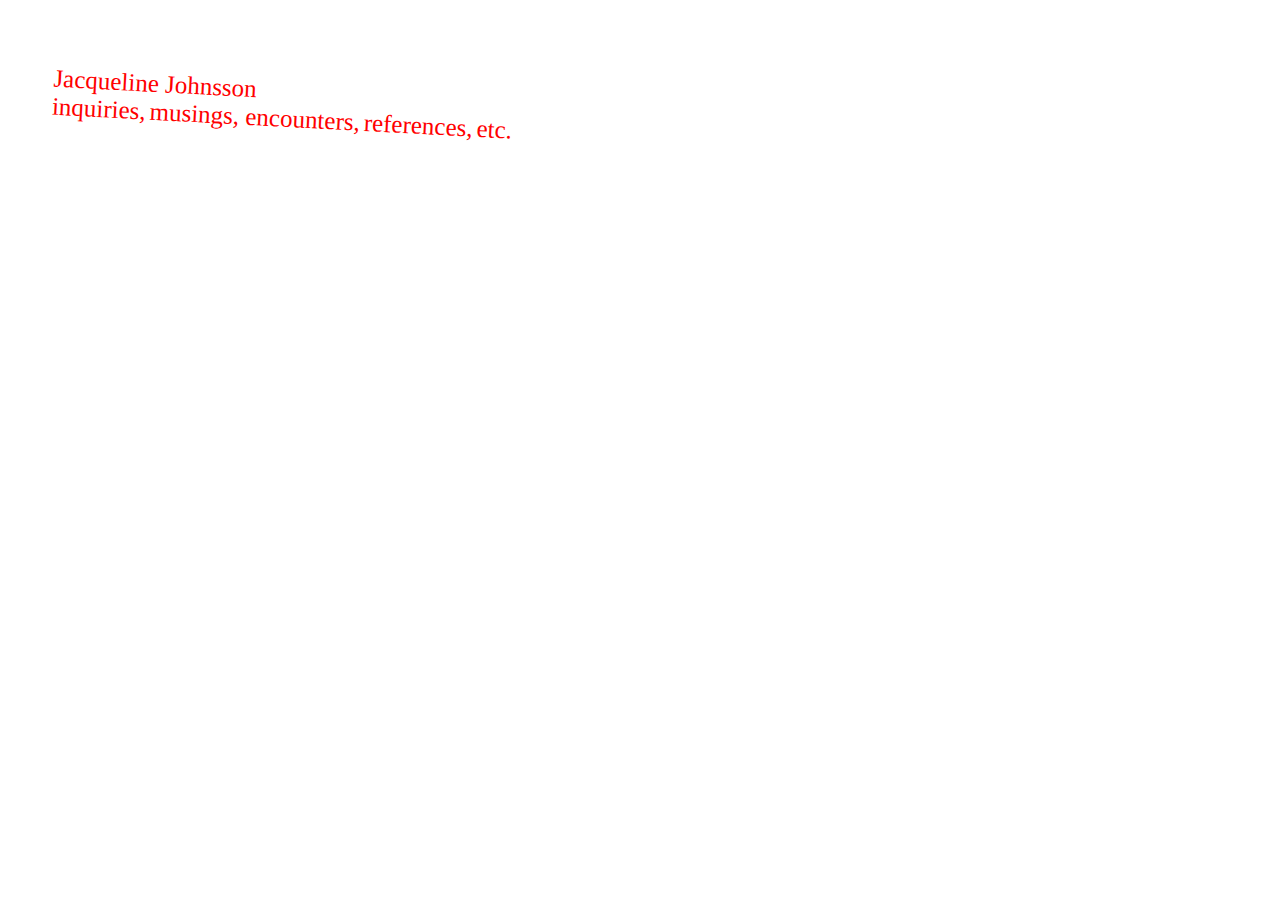
==== inquiries.html @ 5911310f "Test" ====
<!DOCTYPE html>
<html>
<head>
  <meta name="viewport" content="width=device-width, initial-scale=1.0">
  <link rel="stylesheet"  type="text/css" href="style.css">
</head>

<body>

  <header>
    <div class="header" >
      <a href="index.html"> Jacqueline Johnsson</a>
      <br>
      <a href="https://www.are.na/jacqueline-johnsson"> inquiries,</a>
      <a href="https://www.are.na/jacqueline-johnsson"> musings, </a>
      <a href="https://www.are.na/jacqueline-johnsson"> encounters,</a>
      <a href="https://www.are.na/jacqueline-johnsson"> references,</a>
      <a href="https://www.are.na/jacqueline-johnsson"> etc.</a>
    </div>
  </header>


</body>
</html>
---- style.css ----
@font-face {
  font-family: standard;
  src: url(standard-book.otf);
  font-weight: Regular;
}

body {
  margin-top: 6rem;
  margin-left: 2rem;
}

.header {
  transform: rotate(3deg);
  padding: 0 20px;
}

a {
  font-family: standard;
  font-size: 25px;
  color: red;
  text-decoration: none;
}

a:hover {
  background-color: #d7f720;
}

a:visited {
  color: purple;
}
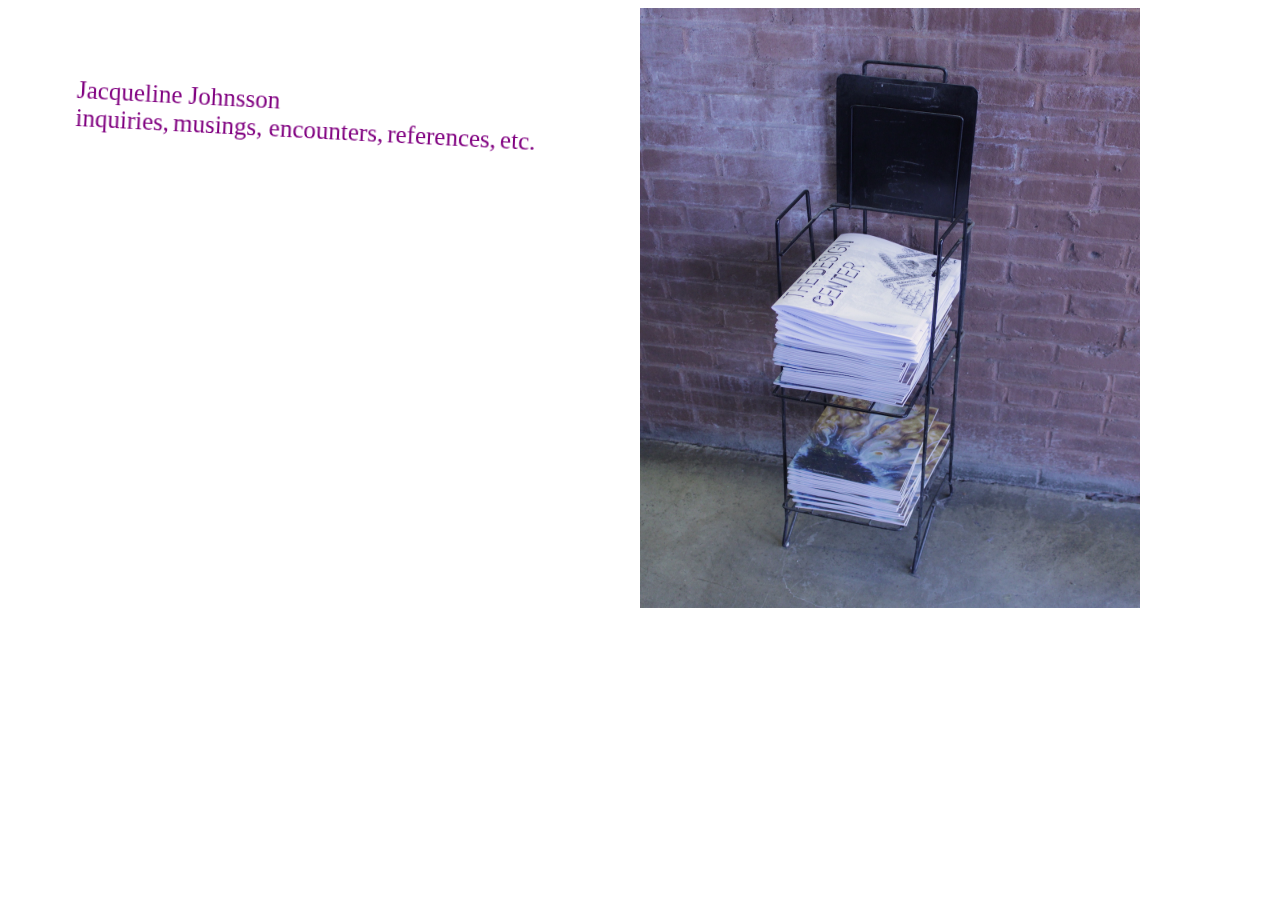
==== commit 208442c8: "Inquiries changes" ====
--- a/inquiries.html
+++ b/inquiries.html
@@ -2,23 +2,27 @@
 <html>
 <head>
   <meta name="viewport" content="width=device-width, initial-scale=1.0">
-  <link rel="stylesheet"  type="text/css" href="style.css">
+  <link rel="stylesheet" href="style.css">
 </head>
 
 <body>
 
-  <header>
-    <div class="header" >
-      <a href="index.html"> Jacqueline Johnsson</a>
-      <br>
-      <a href="https://www.are.na/jacqueline-johnsson"> inquiries,</a>
-      <a href="https://www.are.na/jacqueline-johnsson"> musings, </a>
-      <a href="https://www.are.na/jacqueline-johnsson"> encounters,</a>
-      <a href="https://www.are.na/jacqueline-johnsson"> references,</a>
-      <a href="https://www.are.na/jacqueline-johnsson"> etc.</a>
-    </div>
-  </header>
+  <div id="grad"></div>
 
+  <div class="header" >
+    <a href="index.html"> Jacqueline Johnsson</a>
+    <br>
+    <a href="inquiries.html"> inquiries,</a>
+    <a href="https://www.are.na/jacqueline-johnsson"> musings, </a>
+    <a href="https://www.are.na/jacqueline-johnsson"> encounters,</a>
+    <a href="https://www.are.na/jacqueline-johnsson"> references,</a>
+    <a href="https://www.are.na/jacqueline-johnsson"> etc.</a>
+  </div>
+
+  <div class="inquiries">
+    <img src="assets/rubbings-0.jpg" alt="Rubbings in the Design Center" width="500" height="600">
+
+  </div>
 
 </body>
 </html>
--- a/style.css
+++ b/style.css
@@ -1,30 +1,38 @@
 @font-face {
   font-family: standard;
-  src: url(standard-book.otf);
+  src: url(standard-book.woff);
   font-weight: Regular;
 }
 
-body {
-  margin-top: 6rem;
-  margin-left: 2rem;
-}
-
 .header {
+  margin-top: 5rem;
+  margin-left: 3rem;
   transform: rotate(3deg);
   padding: 0 20px;
+  position: fixed;
 }
 
 a {
   font-family: standard;
   font-size: 25px;
-  color: red;
+  color: purple;
   text-decoration: none;
 }
 
 a:hover {
   background-color: #d7f720;
+  border-radius: 100px;
 }
 
-a:visited {
-  color: purple;
+.inquiries {
+  display: block;
+  margin-left: 50%;
+  margin-right: 50%;
+  width: 50%;
 }
+
+#grad {
+  height: 100px
+  padding: 0px;
+  background-image: linear-gradient(180, rgba(255,0,0,1), rgba(255, 0, 0, 0);
+}
